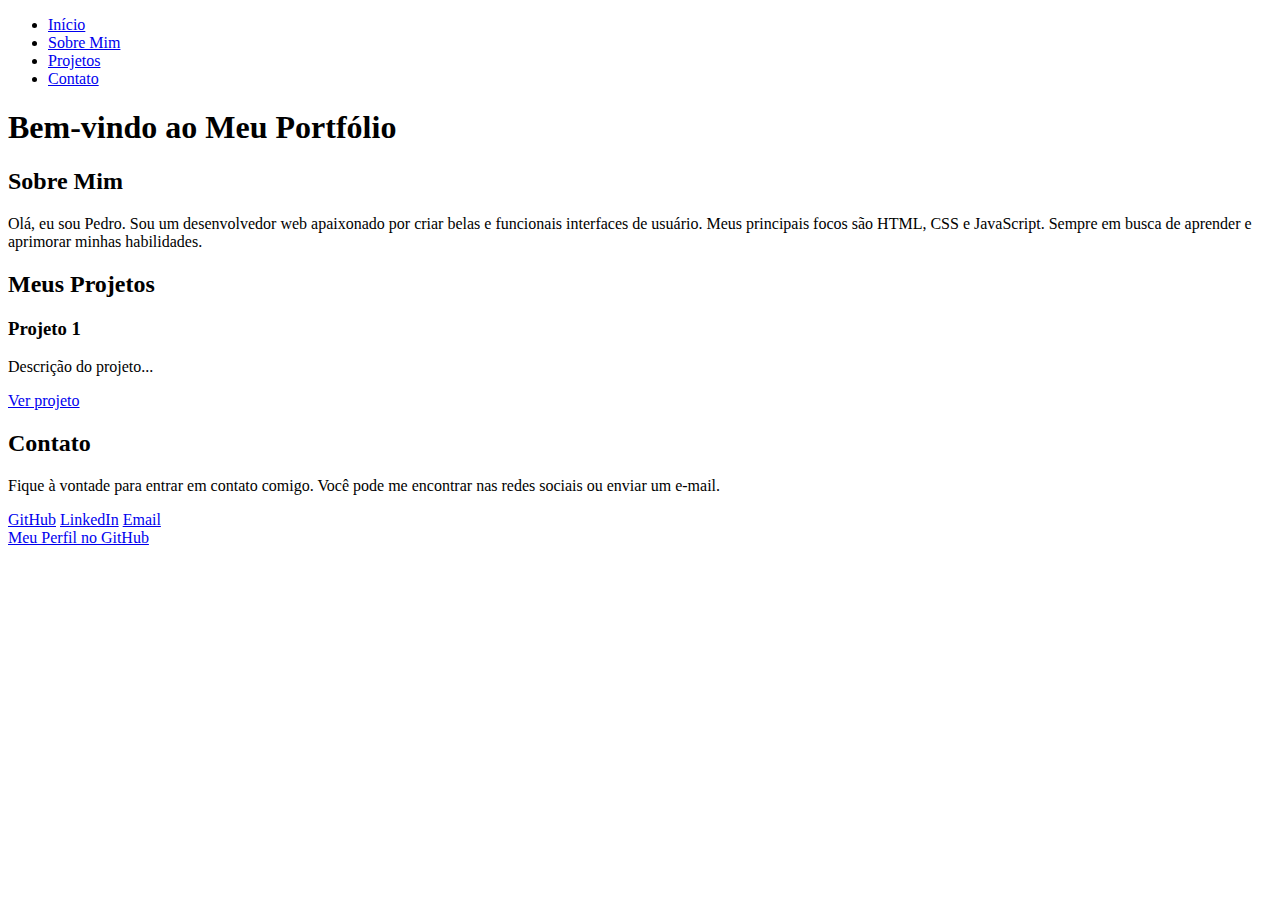
==== Ramon-TDIG/Portfolio/src/index.html @ d2fe81d1 "Add files via upload" ====
<!DOCTYPE html>
<html lang="pt-br">
<head>
  <meta charset="UTF-8">
  <meta name="viewport" content="width=device-width, initial-scale=1.0">
  <title>Meu Portfólio</title>
  <link rel="stylesheet" href="styles.css">
</head>
<body>

<nav id="navbar">
  <ul>
    <li><a href="#welcome-section">Início</a></li>
    <li><a href="#about-section">Sobre Mim</a></li>
    <li><a href="#projects">Projetos</a></li>
    <li><a href="#contact-section">Contato</a></li>
  </ul>
</nav>

<section id="welcome-section">
  <div class="welcome-container">
    <h1>Bem-vindo ao Meu Portfólio</h1>
  </div>
</section>

<section id="about-section">
  <div class="about-container">
    <h2>Sobre Mim</h2>
    <p>Olá, eu sou Pedro. Sou um desenvolvedor web apaixonado por criar belas e funcionais interfaces de usuário. Meus principais focos são HTML, CSS e JavaScript. Sempre em busca de aprender e aprimorar minhas habilidades.</p>
  </div>
</section>

<section id="projects">
  <h2>Meus Projetos</h2>
  <div class="project-container">
    <div class="project-tile">
      <h3>Projeto 1</h3>
      <p>Descrição do projeto...</p>
      <a href="caminho/para/o/projeto" target="_blank">Ver projeto</a>
    </div>
  </div>
</section>

<section id="contact-section">
  <div class="contact-container">
    <h2>Contato</h2>
    <p>Fique à vontade para entrar em contato comigo. Você pode me encontrar nas redes sociais ou enviar um e-mail.</p>
    <div class="social-links">
      <a href="https://github.com/pedroluvaz" target="_blank">GitHub</a>
      <a href="https://www.linkedin.com/in/pedro-andrade-0a8146235/" target="_blank">LinkedIn</a>
      <a href="mailto:pedrolucas0721@gmail.com">Email</a>
    </div>
  </div>
</section>

<footer>
  <a id="profile-link" href="https://github.com/pedroluvaz" target="_blank">Meu Perfil no GitHub</a>
</footer>

</body>
</html>
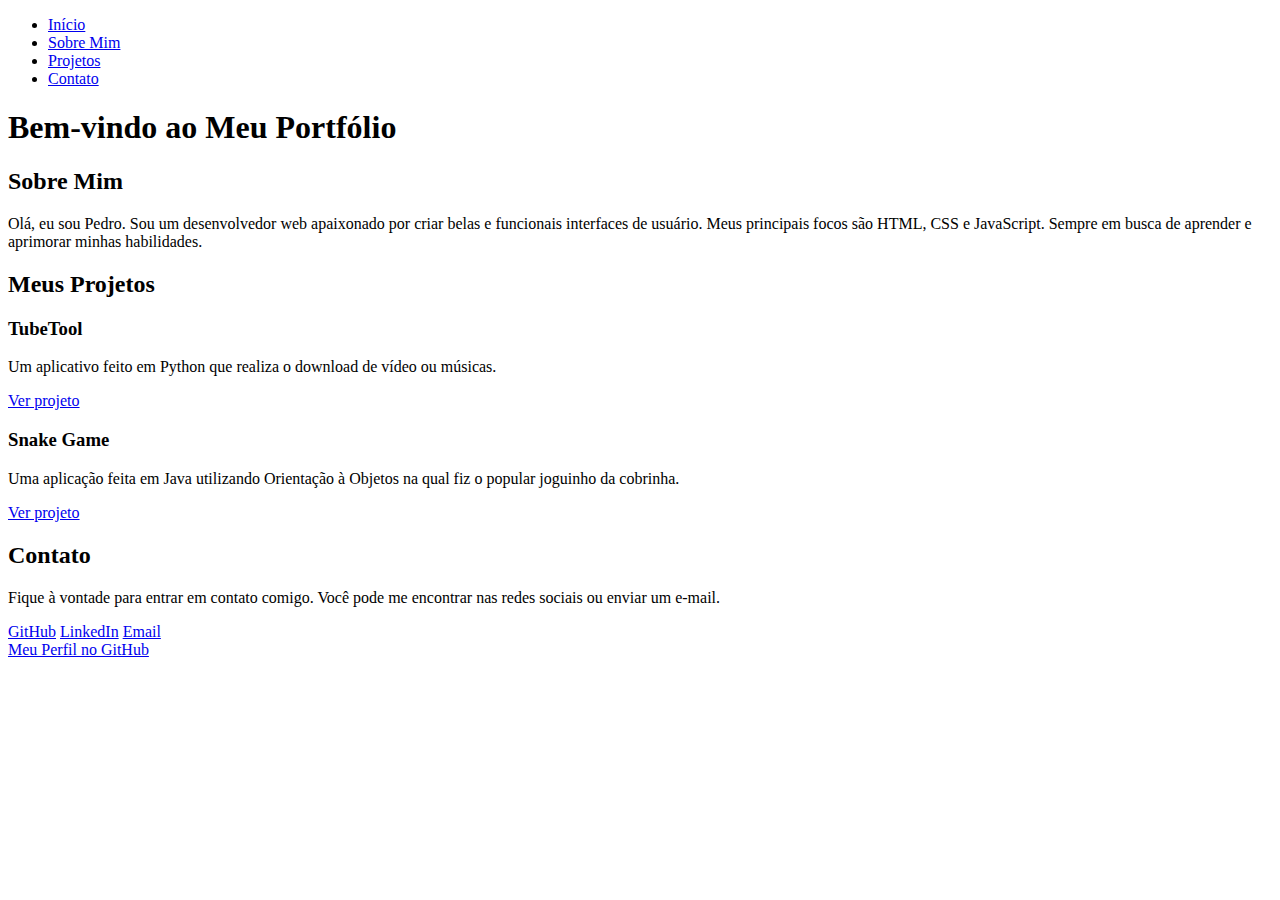
==== commit 91f4b6b1: "Add files via upload" ====
--- a/Ramon-TDIG/Portfolio/src/index.html
+++ b/Ramon-TDIG/Portfolio/src/index.html
@@ -4,7 +4,7 @@
   <meta charset="UTF-8">
   <meta name="viewport" content="width=device-width, initial-scale=1.0">
   <title>Meu Portfólio</title>
-  <link rel="stylesheet" href="styles.css">
+  <link rel="stylesheet" href="/Portfolio/styles/styles.css">
 </head>
 <body>
 
@@ -31,12 +31,17 @@
 </section>
 
 <section id="projects">
-  <h2>Meus Projetos</h2>
+  <h2 class="project_title">Meus Projetos</h2>
   <div class="project-container">
     <div class="project-tile">
-      <h3>Projeto 1</h3>
-      <p>Descrição do projeto...</p>
-      <a href="caminho/para/o/projeto" target="_blank">Ver projeto</a>
+      <h3>TubeTool</h3>
+      <p>Um aplicativo feito em Python que realiza o download de vídeo ou músicas.</p>
+      <a class="project-view" href="https://github.com/PedroLuvaz/Project-TubeTool" target="_blank">Ver projeto</a>
+    </div>
+    <div class="project-tile">
+      <h3>Snake Game</h3>
+      <p>Uma aplicação feita em Java utilizando Orientação à Objetos na qual fiz o popular joguinho da cobrinha.</p>
+      <a class="project-view" href="https://github.com/PedroLuvaz/Project-Snake_Game" targ="_blank">Ver projeto</a>
     </div>
   </div>
 </section>
@@ -46,15 +51,17 @@
     <h2>Contato</h2>
     <p>Fique à vontade para entrar em contato comigo. Você pode me encontrar nas redes sociais ou enviar um e-mail.</p>
     <div class="social-links">
-      <a href="https://github.com/pedroluvaz" target="_blank">GitHub</a>
-      <a href="https://www.linkedin.com/in/pedro-andrade-0a8146235/" target="_blank">LinkedIn</a>
-      <a href="mailto:pedrolucas0721@gmail.com">Email</a>
+      <a class= "button-social" href="https://github.com/pedroluvaz" target="_blank">GitHub</a>
+      <a class= "button-social" href="https://www.linkedin.com/in/pedro-andrade-0a8146235/" target="_blank">LinkedIn</a>
+      <a class= "button-social" href="mailto:pedrolucas0721@gmail.com">Email</a>
     </div>
   </div>
 </section>
 
 <footer>
-  <a id="profile-link" href="https://github.com/pedroluvaz" target="_blank">Meu Perfil no GitHub</a>
+  <div class="social-links">
+  <a class="button-social" href="https://github.com/pedroluvaz" target="_blank">Meu Perfil no GitHub</a>
+  </div>
 </footer>
 
 </body>
